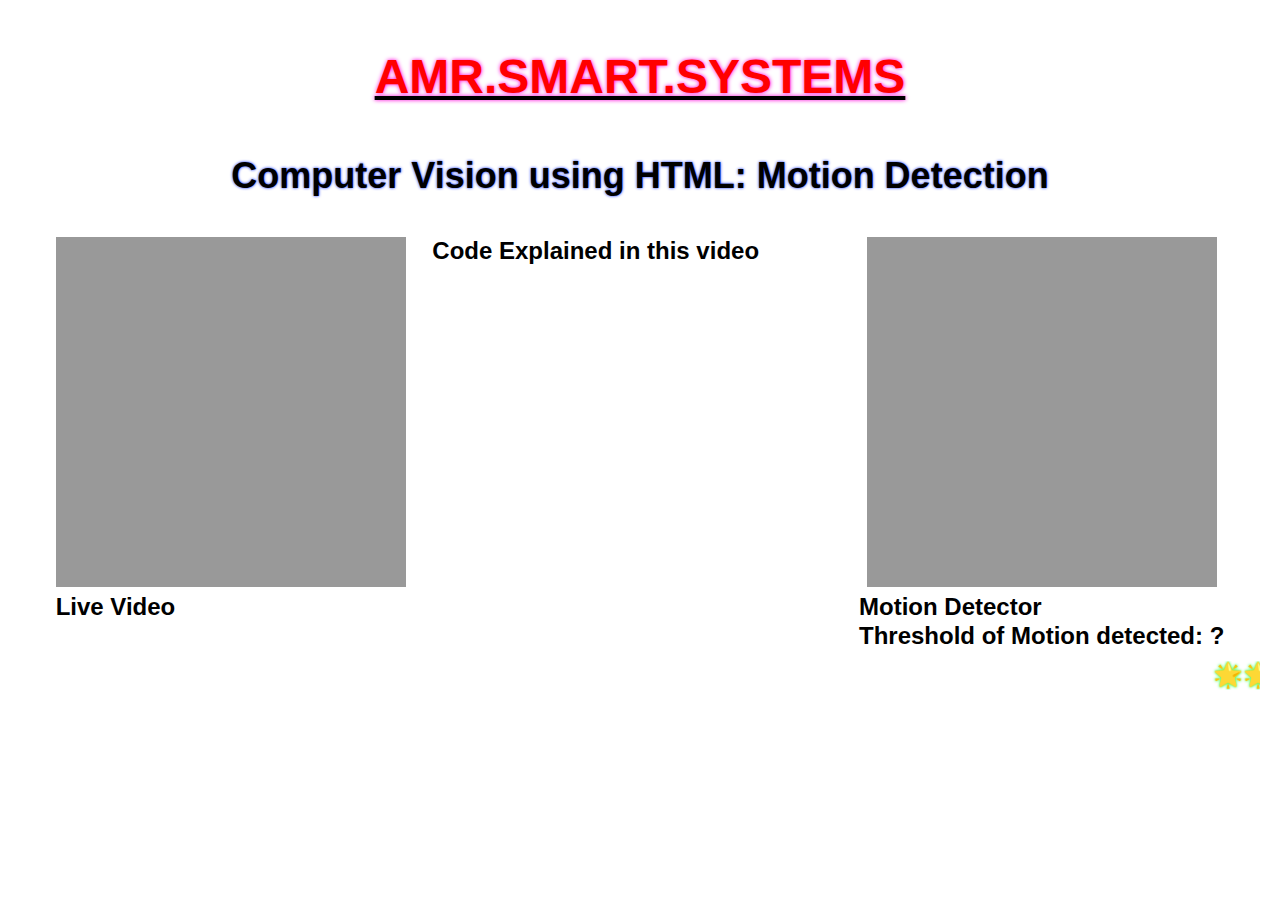
==== index.html @ e92d0ccb "Add files via upload" ====
﻿<!DOCTYPE html>
<html>
	<head>
		<link href="site.css" rel="stylesheet">
	</head>
	<body>
		<h1><u><b><p style="color:#FF0000" ;>AMR.SMART.SYSTEMS</p></b></u></h1>
		<h2>Computer Vision using HTML: Motion Detection</h2>
		<figure>
			<video id="video"></video>
			<figcaption>Live Video</figcaption>
		</figure>

		<figure>
			<figcaption>
				Code Explained in this video
			</figcaption>
			<iframe width="400" height="300" src="https://www.youtube.com/embed/gtkHT7vhN6Y" frameborder="0" allow="accelerometer; autoplay; encrypted-media; gyroscope; picture-in-picture" allowfullscreen></iframe>
		</figure>
		<figure>
			<canvas id="motion"></canvas>
			<figcaption>
				Motion Detector<br>
				Threshold of Motion detected: <span id="score">?</span>
			</figcaption>
		</figure>

		<marquee behavior="scroll" direction="left">🌟🌟SubScribe the YouTube Channel for Complete code access & Early access of Code explanation video🌟🌟</marquee>
		

		<script src="diff-cam-engine.js"></script>
		<script src="site.js"></script>
	</body>
</html>
---- site.css ----
body {
	margin: 20px;
	font: 1.5em/1.2 sans-serif;
	text-align: center;
}

figure {
	display: inline-block;
	margin: 10px;
	vertical-align: top;
}

figcaption {
	text-align: left;
	font-weight: bold;
}

video, canvas {
	width: 350px;
	height: 350px;
	background-color: #999;
}

canvas {
	image-rendering: pixelated;
}

marquee {
	text-shadow: 0 0 3px #00ff21;
}

h1 {
	text-shadow: 0 0 4px #ff00dc;
}

h2 {
	text-shadow: 0 0 3px #0026ff;
}
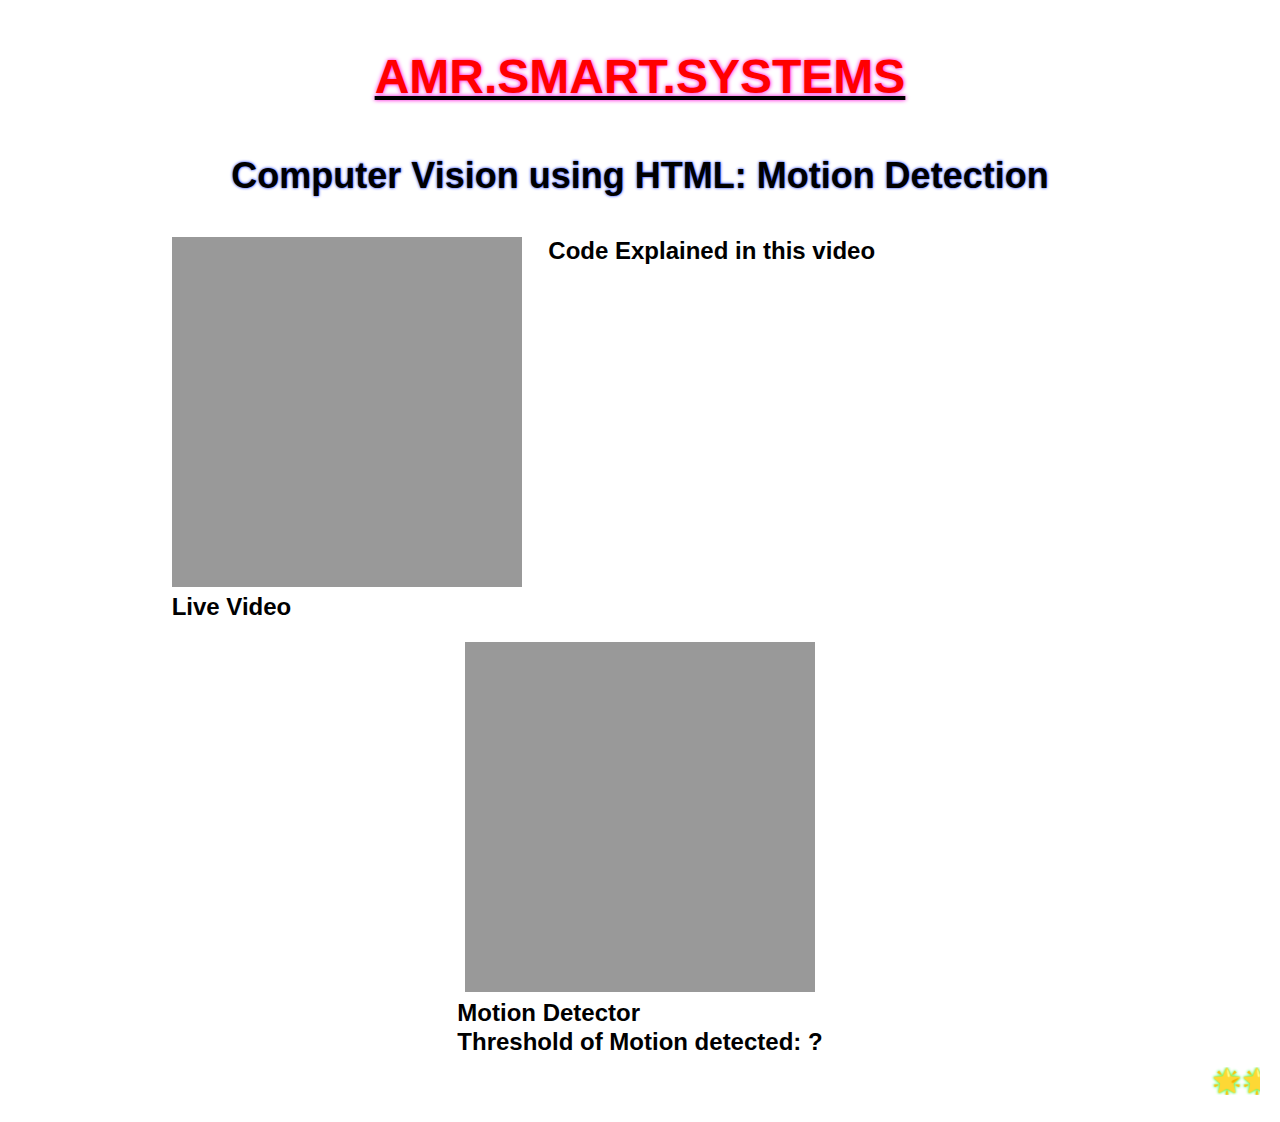
==== commit 71eb109d: "Update index.html" ====
--- a/index.html
+++ b/index.html
@@ -1,8 +1,8 @@
-﻿<!DOCTYPE html>
-<html>
-	<head>
-		<link href="site.css" rel="stylesheet">
-	</head>
+﻿<!DOCTYPE html>
+<html>
+	<head>
+		<link href="site.css" rel="stylesheet">
+	</head>
 	<body>
 		<h1><u><b><p style="color:#FF0000" ;>AMR.SMART.SYSTEMS</p></b></u></h1>
 		<h2>Computer Vision using HTML: Motion Detection</h2>
@@ -15,7 +15,7 @@
 			<figcaption>
 				Code Explained in this video
 			</figcaption>
-			<iframe width="400" height="300" src="https://www.youtube.com/embed/gtkHT7vhN6Y" frameborder="0" allow="accelerometer; autoplay; encrypted-media; gyroscope; picture-in-picture" allowfullscreen></iframe>
+			<iframe width="560" height="315" src="https://www.youtube.com/embed/_so4_-dTZJ8" frameborder="0" allow="accelerometer; autoplay; encrypted-media; gyroscope; picture-in-picture" allowfullscreen></iframe>
 		</figure>
 		<figure>
 			<canvas id="motion"></canvas>
@@ -30,5 +30,5 @@
 
 		<script src="diff-cam-engine.js"></script>
 		<script src="site.js"></script>
-	</body>
-</html>
+	</body>
+</html>
